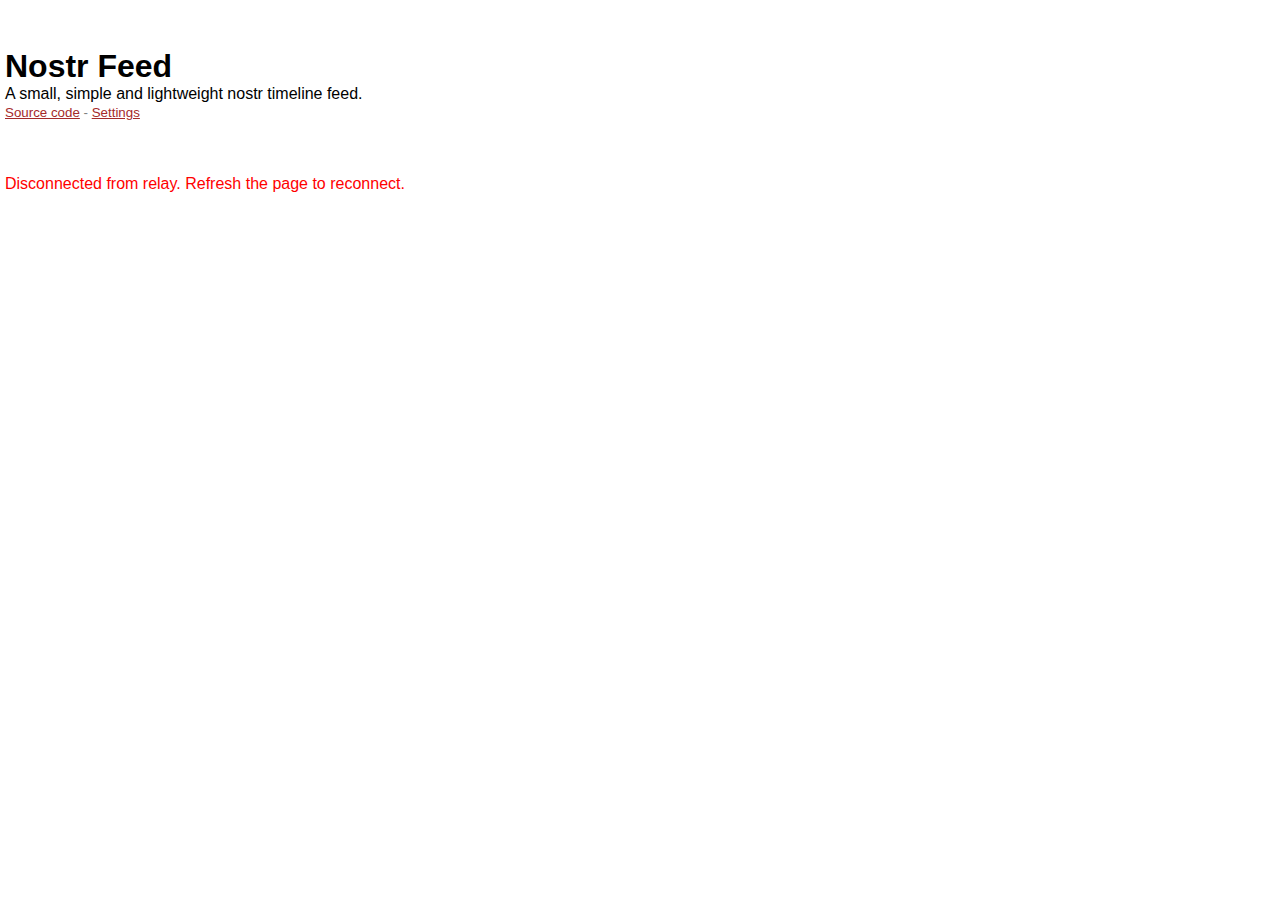
==== index.html @ b61dcfbc "Initial release" ====
<!DOCTYPE html>
<html lang="en">
<head>
  <meta charset="UTF-8">
  <meta http-equiv="X-UA-Compatible" content="IE=Edge">
  <meta name="viewport" content="width=device-width, initial-scale=1">

  <title>Feed</title>
  <link rel="stylesheet" href="style.css">
</head>

<body>
  <noscript>
    <p style="border: solid 1px red;">This website is a static site that <b>requires JavaScript to work</b> to handle WebSocket connection to Nostr Relay & rendering.</p>
  </noscript>
  <h1 style="margin-top: 48px;">Nostr Feed</h1>
  <p>A small, simple and lightweight nostr timeline feed.</p>
  <small><a href="https://github.com/Yonle/nostr-feed">Source code</a> - <a href="settings.html">Settings</a></small>
  <br><br><br>
  <div id="posts"></div>
  <script src="main.js"></script>
  <script src="nostr.js"></script>
</body>
</html>
---- style.css ----
body {
  font-size: 12pt;
  font-family: Arial, Helvetica, sans-serif;
  margin: 5px;
}

span, small {
  white-space: -moz-pre-wrap; /* Mozilla, supported since 1999 */
  white-space: -pre-wrap; /* Opera */
  white-space: -o-pre-wrap; /* Opera */
  white-space: pre-wrap; /* CSS3 - Text module (Candidate Recommendation) http://www.w3.org/TR/css3-text/#white-space */
  word-wrap: break-word; /* IE 5.5+ */
}

a {
  color: brown;
}

h1, h2, h3, h4, p {
  margin: 0;
}

small {
  color: grey;
}

img, video {
  max-width: 92vw;
}

#warning {
  padding: 10px;
  border: solid 2px brown;
  border-radius: 5px;
  color: brown;
}

.posts {
  margin-top: 200px;
}

.post {
  border: 1px solid black;
  margin-bottom: 8px;
  padding: 5px;
}

.user_display_name, .user_nip_05 {
  /* float: left; */
}

.user_display_name {
  font-weight: bold;
}

.user_avatar {
  float: left;
  width: 50px;
  height: 50px;
  margin-right: 10px;
}

.profile {
  margin-bottom: 5px;
}

.profile_info {
  padding: 8px;
}
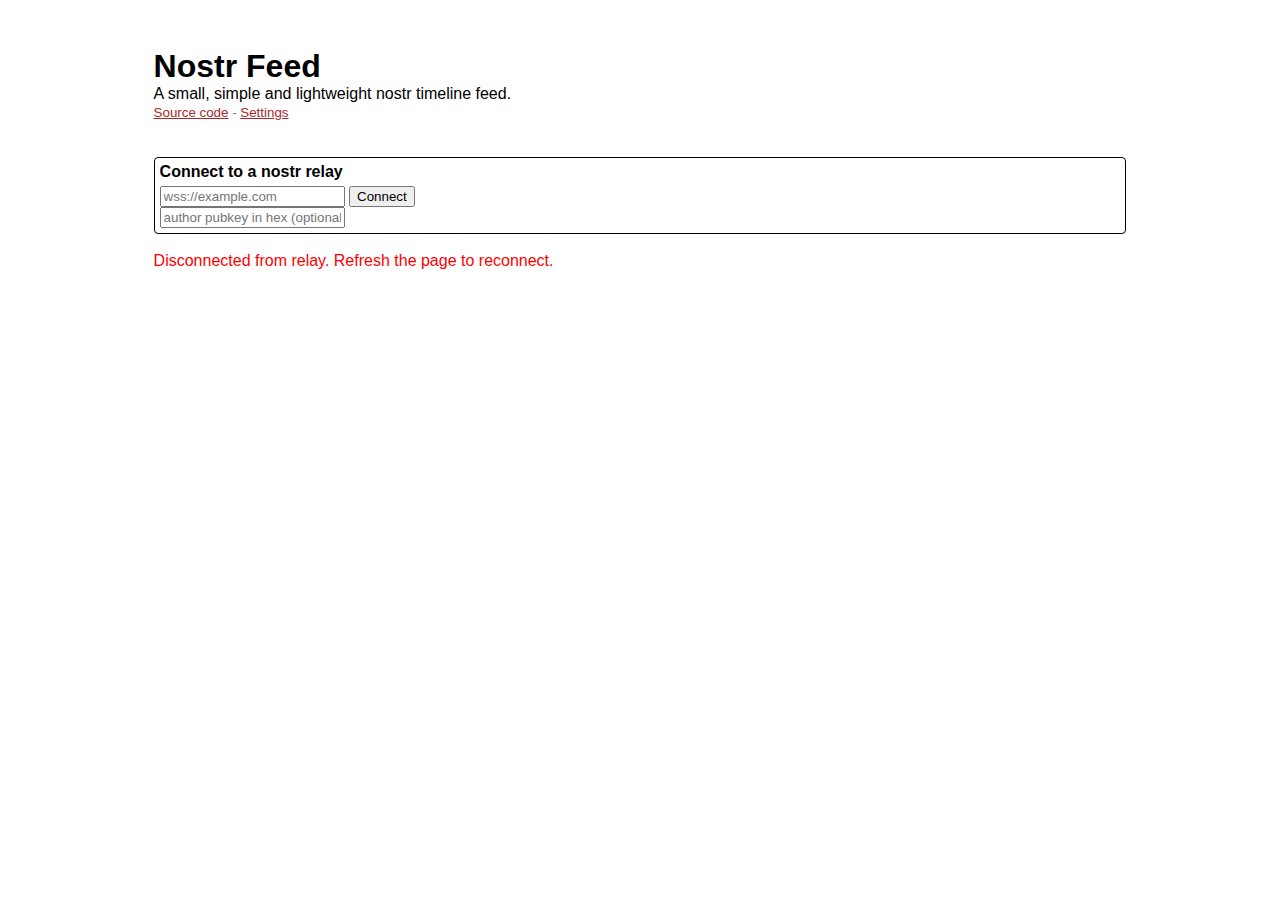
==== commit cb07fb3f: "some improvements" ====
--- a/index.html
+++ b/index.html
@@ -13,10 +13,18 @@
   <noscript>
     <p style="border: solid 1px red;">This website is a static site that <b>requires JavaScript to work</b> to handle WebSocket connection to Nostr Relay & rendering.</p>
   </noscript>
-  <h1 style="margin-top: 48px;">Nostr Feed</h1>
-  <p>A small, simple and lightweight nostr timeline feed.</p>
+  <h1 id="t" style="margin-top: 48px;">Nostr Feed</h1>
+  <p id="d">A small, simple and lightweight nostr timeline feed.</p>
   <small><a href="https://github.com/Yonle/nostr-feed">Source code</a> - <a href="settings.html">Settings</a></small>
   <br><br><br>
+  <div id="q" style="border: solid 1px black; border-radius: 4px; padding: 5px; display: none;">
+    <form onsubmit="go()">
+      <h4 style="margin-bottom: 5px;">Connect to a nostr relay</h4>
+      <input type="text" id="ru" placeholder="wss://example.com"></input>
+      <button type="submit">Connect</button><br>
+      <input type="text" id="au" placeholder="author pubkey in hex (optional)"></input>
+    </form>
+  </div>
   <div id="posts"></div>
   <script src="main.js"></script>
   <script src="nostr.js"></script>
--- a/style.css
+++ b/style.css
@@ -67,3 +67,13 @@
 .profile_info {
   padding: 8px;
 }
+
+@media only screen and (min-width: 960px) {
+  body {
+    margin: 0 12vw;
+  }
+
+  img, video {
+    max-width: 72vw;
+  }
+}
